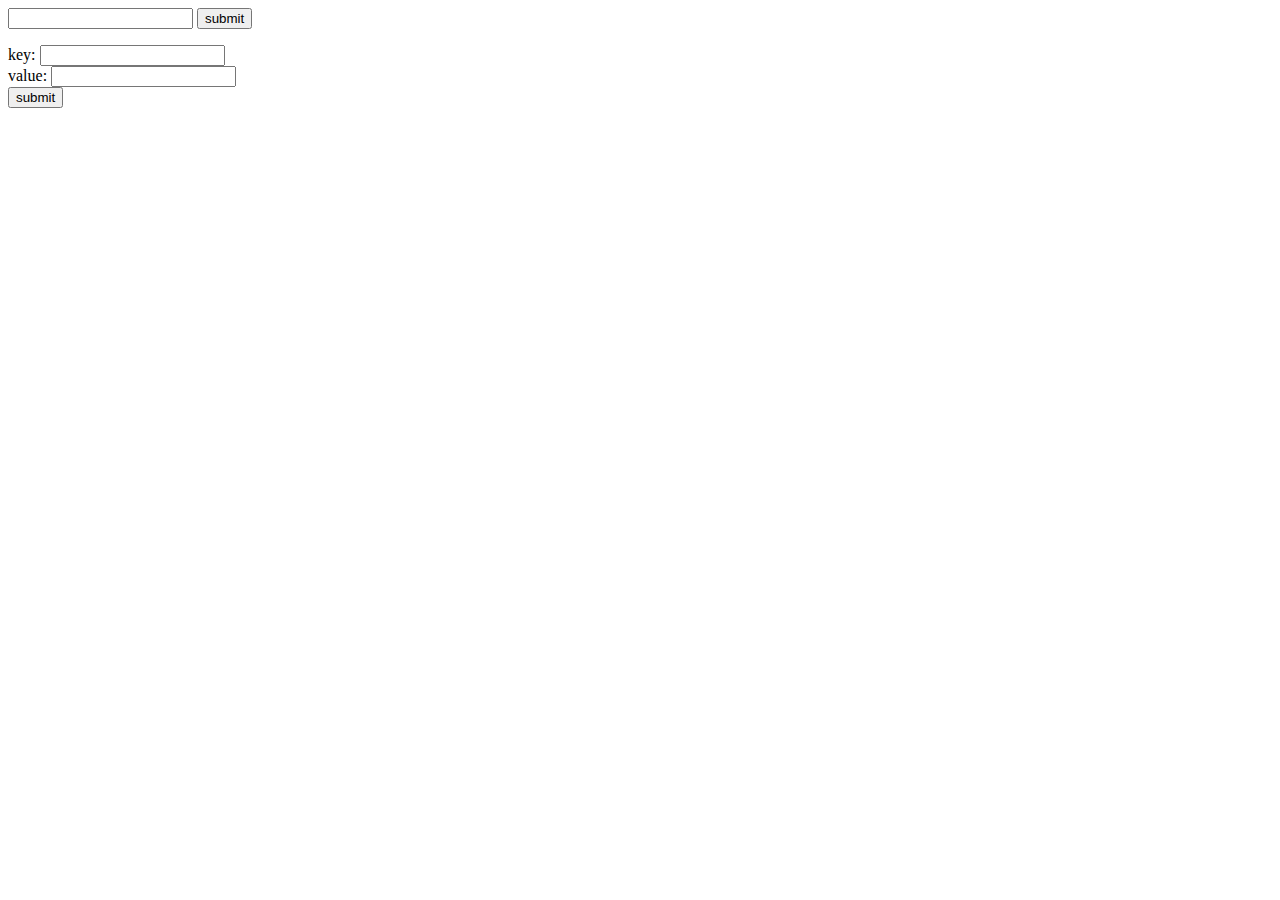
==== index.html @ b3cfffc2 "dev up 3" ====
<!DOCTYPE HTML>
<html>
    <header>

    </header>

    <body>
        <script type="text/javascript">
            async function getKey() {
                let key = document.getElementById('getKey').value;
                url = "http://localhost:3000/v1/" + key;

                let res = await fetch(url, {
                    method: "GET",
                });
                res = await res.text();
                console.log(res);

                document.getElementById('get').textContent = res;
            }

            async function postKey() {
                let key = document.getElementById('key').value;
                let value = document.getElementById('value').value;
                url = "http://localhost:3000/v1/" + key;

                console.log(key);
                console.log(value);

                fetch('http://localhost:3000/v1/key-a', {
                method: 'PUT',
                headers: {
                    'Content-Type': 'application/x-www-form-urlencoded'
                },
                body: 'Hello, key-value store!'
                });

                console.log(res);

                document.getElementById('post').textContent = res;
            }
        </script>

        <input type="text" id="getKey" />
        <input type="submit" value="submit" onclick="getKey();" /> <br />
        <p id="get"></p>  
        
        <form>
            <label for="key">key:</label>
            <input type="text" id="key" /><br />
            <label for="value">value:</label>
            <input type="text" id="value" /><br />
            <input type="submit" value="submit" onclick="postKey();" />
        </form> <br />
        <p id="post"></p>  

    </body>
</html>
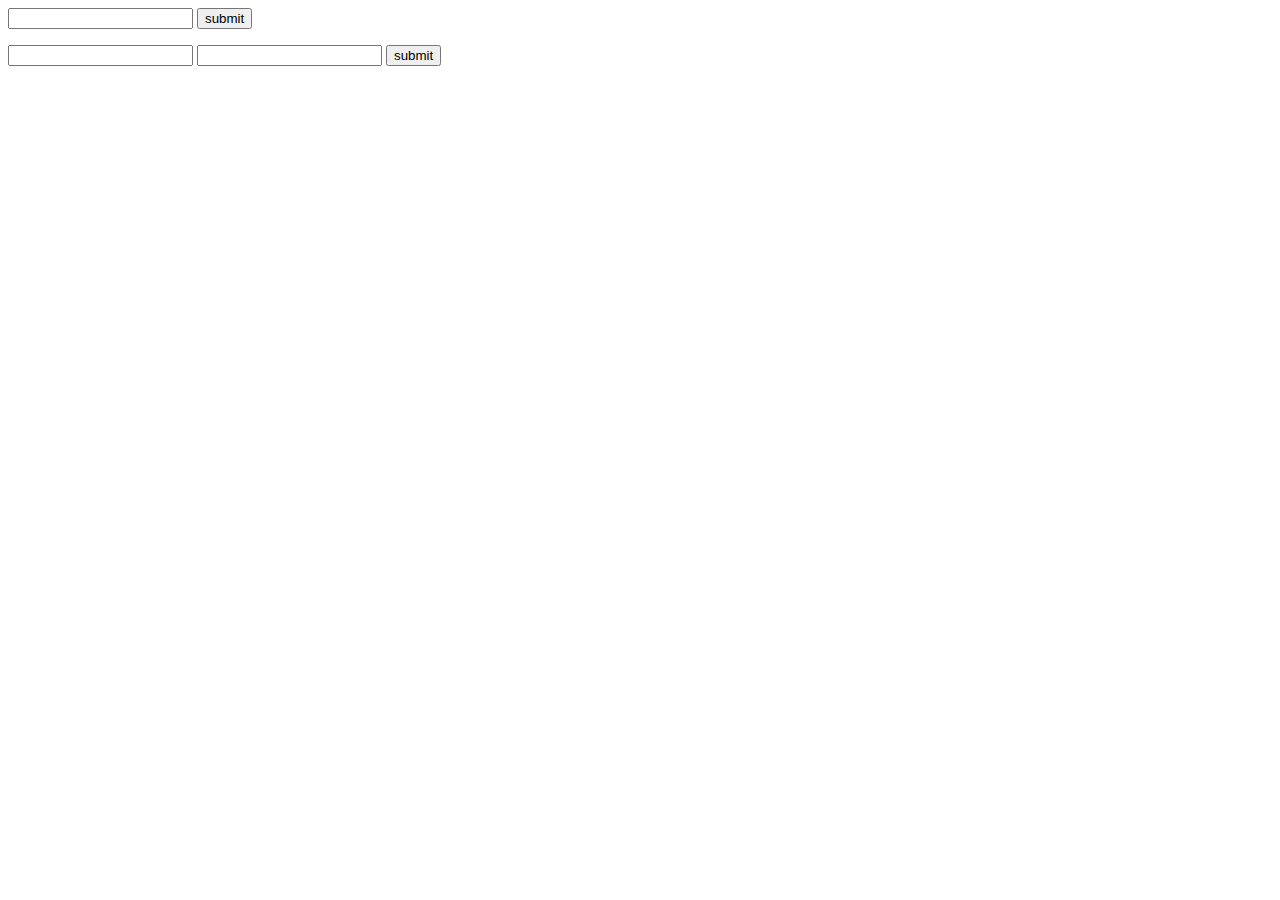
==== commit 228ffc33: "Fixed js get and put demo" ====
--- a/index.html
+++ b/index.html
@@ -20,24 +20,20 @@
             }
 
             async function postKey() {
-                let key = document.getElementById('key').value;
-                let value = document.getElementById('value').value;
-                url = "http://localhost:3000/v1/" + key;
 
-                console.log(key);
-                console.log(value);
+                let key =  document.getElementById('postKey').value;
+                let value = document.getElementById('postValue').value;
+                let url = "http://localhost:3000/v1/" + key;
 
-                fetch('http://localhost:3000/v1/key-a', {
-                method: 'PUT',
-                headers: {
-                    'Content-Type': 'application/x-www-form-urlencoded'
-                },
-                body: 'Hello, key-value store!'
+                fetch(url, {
+                    method: 'PUT',
+                    headers: {
+                        'Content-Type': 'application/x-www-form-urlencoded'
+                    },
+                    body: value
                 });
 
-                console.log(res);
-
-                document.getElementById('post').textContent = res;
+                document.getElementById('post').textContent = "Posted!";
             }
         </script>
 
@@ -45,14 +41,10 @@
         <input type="submit" value="submit" onclick="getKey();" /> <br />
         <p id="get"></p>  
         
-        <form>
-            <label for="key">key:</label>
-            <input type="text" id="key" /><br />
-            <label for="value">value:</label>
-            <input type="text" id="value" /><br />
-            <input type="submit" value="submit" onclick="postKey();" />
-        </form> <br />
-        <p id="post"></p>  
+        <input type="text" id="postKey" />
+        <input type="text" id="postValue" />
+        <input type="submit" value="submit" onclick="postKey();" /> <br />
+        <p id="post"></p>
 
     </body>
 </html>